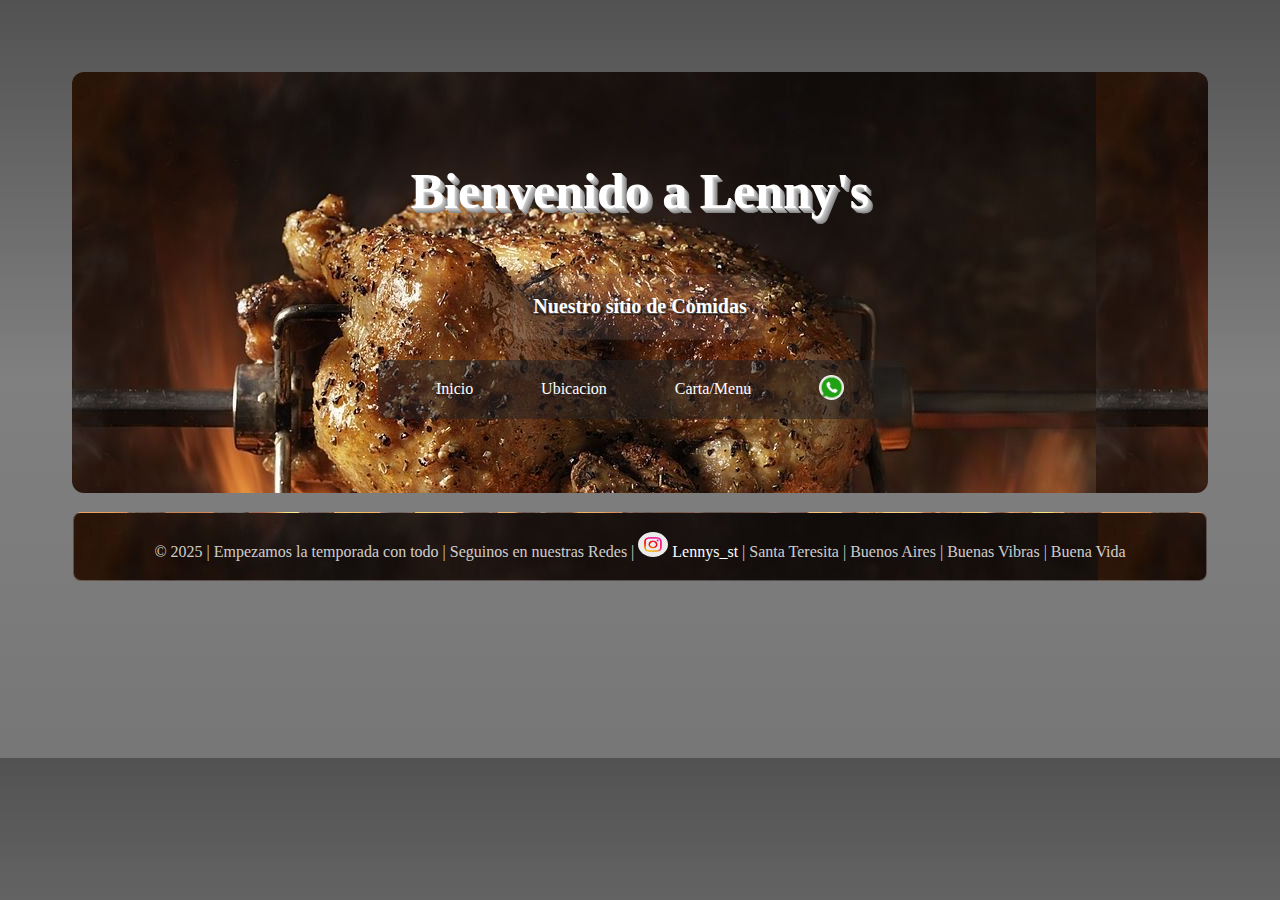
==== index.html @ 7f442c97 "Update index.html" ====
<!DOCTYPE html>
<html lang="en">
<head>
    <meta charset="UTF-8">
    <meta name="viewport" content="width=device-width, initial-scale=1.0">
    <title>Proyecto Lennis</title>
    <link rel="stylesheet" href="css/style.css">
</head>
<body >
    <header>
        <div class="container">
            <h1 class="texto-3d"> <strong>Bienvenido a Lenny's</strong></h1>
            <h3>Nuestro sitio de Comidas</h3>
            <nav id="barraTerca">
                <a href="pages/inicio.html">Inicio</a>
                <a href="https://www.google.com/maps/embed?pb=!1m18!1m12!1m3!1d3205.745470173629!2d-56.691723924910434!3d-36.536134572323576!2m3!1f0!2f0!3f0!3m2!1i1024!2i768!4f13.1!3m3!1m2!1s0x959c13864114dccb%3A0xd03bfc9c243e8496!2sLenny&#39;s!5e0!3m2!1ses!2sar!4v1731410761412!5m2!1ses!2sar">Ubicacion</a>
                <a href="#">Carta/Menu</a>
                <a href="https://api.whatsapp.com/send?phone=34648477972"><img src="/pages/img/whatsapp.png" alt=""></a>
                <span></span>
            </nav>
            <br>
        </div>
    </header>
    <br>
    <footer>
         <div class="container" id="piePagina">
            <div class="col-md-7">
                <p>© 2025 | Empezamos la temporada con todo | Seguinos en nuestras Redes | <img src="/pages/img/igPiePagina.jpg"> <a href="https://www.instagram.com/lennys_st/" style="text-decoration: none; color: white;" >Lennys_st</a> | Santa Teresita | Buenos Aires | Buenas Vibras | Buena Vida</p>
            </div>
         </div>
    </footer>
</body>
</html>
---- css/style.css ----
body{
    max-width: 1744px;
    max-height: 1064px;
    min-width: 344px;
    min-height: 614px;
    border-radius: 12px;
    padding: 5%;
    background: linear-gradient(rgba(0, 0, 0, 0.678), grey, rgba(0, 0, 0, 0.534));

}
::-webkit-scrollbar {
    display: none;
    }

.container h3{
    font-size: 20px;
    font-weight: bold;
    color: #ffffff;
    text-shadow: 1px 1px 0 #535252, 2px 2px 0 #00000096;
    border-radius: 12px;
    border: 1px solid rgba(0, 0, 0, 0.151);
    padding: 2%;
    background: rgba(255, 255, 255, 0.096);
}
.texto-3d {
    font-size: 50px;
    font-weight: bold;
    color: #ffffff;
    text-shadow: 1px 1px 0 #ccc, 2px 2px 0 #bbb, 3px 3px 0 #aaa, 4px 4px 0 #999, 5px 5px 0 #888;

}
.container {
    background: url('../pages/img/fondo5.jpg');
    display: flex;
    flex-direction: column;
    border-radius: 12px;
    align-items: center;
    padding: 5%;
}


nav {
    position: relative;
    width: 100%;
    max-width: 524px;
    height: auto;
    background: #22222284;
    border-radius: 8px;
    display: flex;
    justify-content: space-evenly;
    align-items: center;
    overflow: hidden;
    flex-wrap: wrap; /* Permite que los elementos se acomoden en múltiples líneas */
    padding: 10px 0;
}

nav a {
    position: relative;
    display: inline-block;
    font-size: 1em;
    font-weight: 500;
    color: #fff;
    text-decoration: none;
    padding: 5px 10px;
    z-index: 1;
    white-space: nowrap; /* Evita que los textos se corten */
}
nav a img{
    width:25px;
    height: 25px;
    border-radius: 50%;
}
nav a img:hover{
    width:30px;
    height: 30px;
    border-radius: 50%;
}

nav span {
    position: absolute;
    top: 0;
    left: 0;
    height: 100%;
    background: linear-gradient(45deg, #4f1919, #ff3333);
    border-radius: 8px;
    transition: .3s;
    width: 0; /* Ajustamos con el hover */
}

nav a:nth-child(1):hover ~ span {
    left: 30px;
    width: 90px;
}
nav a:nth-child(2):hover ~ span {
    left: 145px;
    width: 100px;
}
nav a:nth-child(3):hover ~ span {
    left: 280px;
    width: 110px;
}

#piePagina{
    font-family: 'Times New Roman', Times, serif;
    border: 1px solid rgba(255, 255, 255, 0.272);
    border-radius: 8px;
    background-color: #00000088;
    color: rgba(255, 255, 255, 0.802);
    padding: 3px;
    text-align: center;
	clear:both;
    display: flex;
    margin:1px;
    display: flex;
    justify-content: space-around;

}
.col-md-7 img{
    width:30px; 
    height:25px;
    border-radius: 50%;

}

@media(max-width:900px) {
    body{

        background: url('../pages/img/fondo5.jpg');
        font-size: 18px;
        padding: 20px;
        border-radius: 12px;
        padding: 5%;
        background: linear-gradient(rgba(0, 0, 0, 0.678), grey, rgba(0, 0, 0, 0.534));
    }
    nav {
        overflow: hidden;
    }
    nav ul {
        list-style-type:none;
        float:left;
        padding:0px;
    }
    nav ul li {
        float:left;
        padding:3px 10px;
        margin:2px;
        background:#ccccff;
        -moz-border-radius:5px;-webkit-border-radius:5px;-o-border-radius:5px;border-radius:5px;
    }
    .container h3{
        font-size: 20px;
        font-weight: bold;
        color: #ffffff;
        text-shadow: 1px 1px 0 #535252, 2px 2px 0 #00000096;
        border-radius: 12px;
        border: 1px solid rgba(0, 0, 0, 0.151);
        padding: 2%;
        background: rgba(255, 255, 255, 0.096);
    }
    .container {
        background: url('../pages/img/fondo5.jpg');
        display: flex;
        flex-direction: column;
        border-radius: 12px;
        align-items: center;
        padding: 5%;
    }
    .texto-3d {
        font-size: 30px;
        font-weight: bold;
        color: #ffffff;
        text-shadow: 1px 1px 0 #ccc, 2px 2px 0 #bbb, 3px 3px 0 #aaa, 4px 4px 0 #999, 5px 5px 0 #888;
    }
    .col-md-7 img{
        width:30px; 
        height:25px;
        border-radius: 50%;
    
    }
}

@media only screen and (max-width: 768px){
    body {
        font-size: 16px;
        border-radius: 12px;
        padding: 5%;
        background: linear-gradient(rgba(0, 0, 0, 0.678), grey, rgba(0, 0, 0, 0.534));
    }
    nav {
        flex-direction: column;
        height: auto;
    }
    nav a {
        padding: 10px;
        font-size: 0.9em;
    }
    nav span {
        display: none; /* Opcional: Ocultar el span en pantallas pequeñas */
    }
    nav a:hover{
    color: #ffffff;
    text-shadow: 1px 1px 0 #535252, 2px 2px 0 #00000096;
    font-size: medium;
    }
    .container h3{
        font-size: 20px;
        font-weight: bold;
        color: #ffffff;
        text-shadow: 1px 1px 0 #535252, 2px 2px 0 #00000096;
        border-radius: 12px;
        border: 1px solid rgba(0, 0, 0, 0.151);
        padding: 2%;
        background: rgba(255, 255, 255, 0.096);
    }
    .container {
        background: url('../pages/img/fondo5.jpg');
        display: flex;
        flex-direction: column;
        border-radius: 12px;
        align-items: center;
        padding: 5%;
    }
    nav {
        display: flex;
        flex-direction: column;
    }
    .texto-3d {
        font-size: 25px;
        font-weight: bold;
        color: #ffffff;
        text-shadow: 1px 1px 0 #ccc, 2px 2px 0 #bbb, 3px 3px 0 #aaa, 4px 4px 0 #999, 5px 5px 0 #888;
    
    }
    .col-md-7 img{
        width:30px; 
        height:25px;
        border-radius: 50%;
    
    }
}
@media(max-width:450px)
{
    body{
        border-radius: 12px;
        padding: 5%;
        background: linear-gradient(rgba(0, 0, 0, 0.678), grey, rgba(0, 0, 0, 0.534));
    }
    nav {
        justify-content: center;
    }
    nav a {
        font-size: 0.8em;
    }
    nav a:hover{
        color: #ffffff;
        text-shadow: 1px 1px 0 #535252, 2px 2px 0 #00000096;
        font-size: medium;
        }
    .container h3{
        font-size: 20px;
        font-weight: bold;
        color: #ffffff;
        text-shadow: 1px 1px 0 #535252, 2px 2px 0 #00000096;
        border-radius: 12px;
        border: 1px solid rgba(0, 0, 0, 0.151);
        padding: 2%;
        background: rgba(255, 255, 255, 0.096);
    }

    .container {
        background: url('../pages/img/fondo5.jpg');
        display: flex;
        flex-direction: column;
        border-radius: 12px;
        align-items: center;
        padding: 5%;
    }
    .texto-3d {
        font-size: 20px;
        font-weight: bold;
        color: #ffffff;
        text-shadow: 1px 1px 0 #ccc, 2px 2px 0 #bbb, 3px 3px 0 #aaa, 4px 4px 0 #999, 5px 5px 0 #888;
    }
    .col-md-7 img{
        width:30px; 
        height:25px;
        border-radius: 50%;
    
    }
}
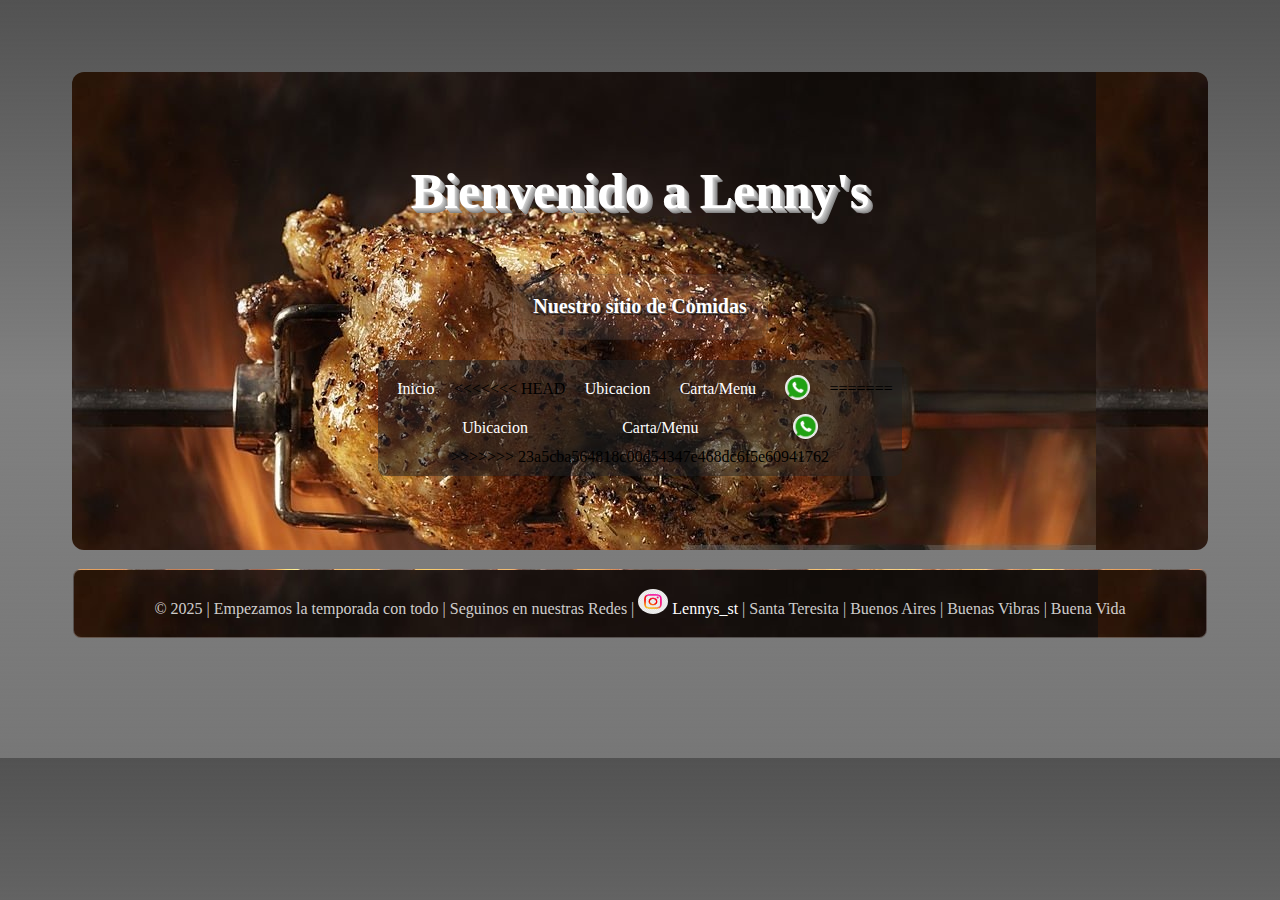
==== commit 42d32b59: "conflictos resueltos" ====
--- a/index.html
+++ b/index.html
@@ -13,9 +13,15 @@
             <h3>Nuestro sitio de Comidas</h3>
             <nav id="barraTerca">
                 <a href="pages/inicio.html">Inicio</a>
+<<<<<<< HEAD
+                <a href="https://www.google.com.ar/maps/place/Lenny's/@-36.5361346,-56.6917239,17z/data=!3m1!4b1!4m6!3m5!1s0x959c13864114dccb:0xd03bfc9c243e8496!8m2!3d-36.5361346!4d-56.689149!16s%2Fg%2F11y8mk89qc?entry=ttu&g_ep=EgoyMDI0MTIxMS4wIKXMDSoASAFQAw%3D%3D">Ubicacion</a>
+                <a href="https://drive.google.com/file/d/1txusIKfywnifW_B58YlZZDZ5k8r4GmUc/view?fbclid=PAZXh0bgNhZW0CMTEAAab_FjoKiGYpR-UybZ07ImNpi_3Qj2vV-Ztpm-v8RNq9Bwa40JDwaXIdIe8_aem_9Q1VLD7rsU3vD4_afG4n7A">Carta/Menu</a>
+                <a href="https://wa.link/a035o9"><img src="/pages/img/whatsapp.png" alt=""></a>
+=======
                 <a href="https://www.google.com/maps/embed?pb=!1m18!1m12!1m3!1d3205.745470173629!2d-56.691723924910434!3d-36.536134572323576!2m3!1f0!2f0!3f0!3m2!1i1024!2i768!4f13.1!3m3!1m2!1s0x959c13864114dccb%3A0xd03bfc9c243e8496!2sLenny&#39;s!5e0!3m2!1ses!2sar!4v1731410761412!5m2!1ses!2sar">Ubicacion</a>
                 <a href="#">Carta/Menu</a>
-                <a href="https://api.whatsapp.com/send?phone=34648477972"><img src="/pages/img/whatsapp.png" alt=""></a>
+                <a href="https://api.whatsapp.com/send?phone=34648477972"><img src="img/whatsapp.png" alt=""></a>
+>>>>>>> 23a5cba564818c00d54347e468dc6f5e60941762
                 <span></span>
             </nav>
             <br>
@@ -25,7 +31,7 @@
     <footer>
          <div class="container" id="piePagina">
             <div class="col-md-7">
-                <p>© 2025 | Empezamos la temporada con todo | Seguinos en nuestras Redes | <img src="/pages/img/igPiePagina.jpg"> <a href="https://www.instagram.com/lennys_st/" style="text-decoration: none; color: white;" >Lennys_st</a> | Santa Teresita | Buenos Aires | Buenas Vibras | Buena Vida</p>
+                <p>© 2025 | Empezamos la temporada con todo | Seguinos en nuestras Redes | <img src="img/igPiePagina.jpg"> <a href="https://www.instagram.com/lennys_st/" style="text-decoration: none; color: white;" >Lennys_st</a> | Santa Teresita | Buenos Aires | Buenas Vibras | Buena Vida</p>
             </div>
          </div>
     </footer>
--- a/css/style.css
+++ b/css/style.css
@@ -7,7 +7,10 @@
     border-radius: 12px;
     padding: 5%;
     background: linear-gradient(rgba(0, 0, 0, 0.678), grey, rgba(0, 0, 0, 0.534));
-
+<<<<<<< HEAD
+=======
+
+>>>>>>> 23a5cba564818c00d54347e468dc6f5e60941762
 }
 ::-webkit-scrollbar {
     display: none;
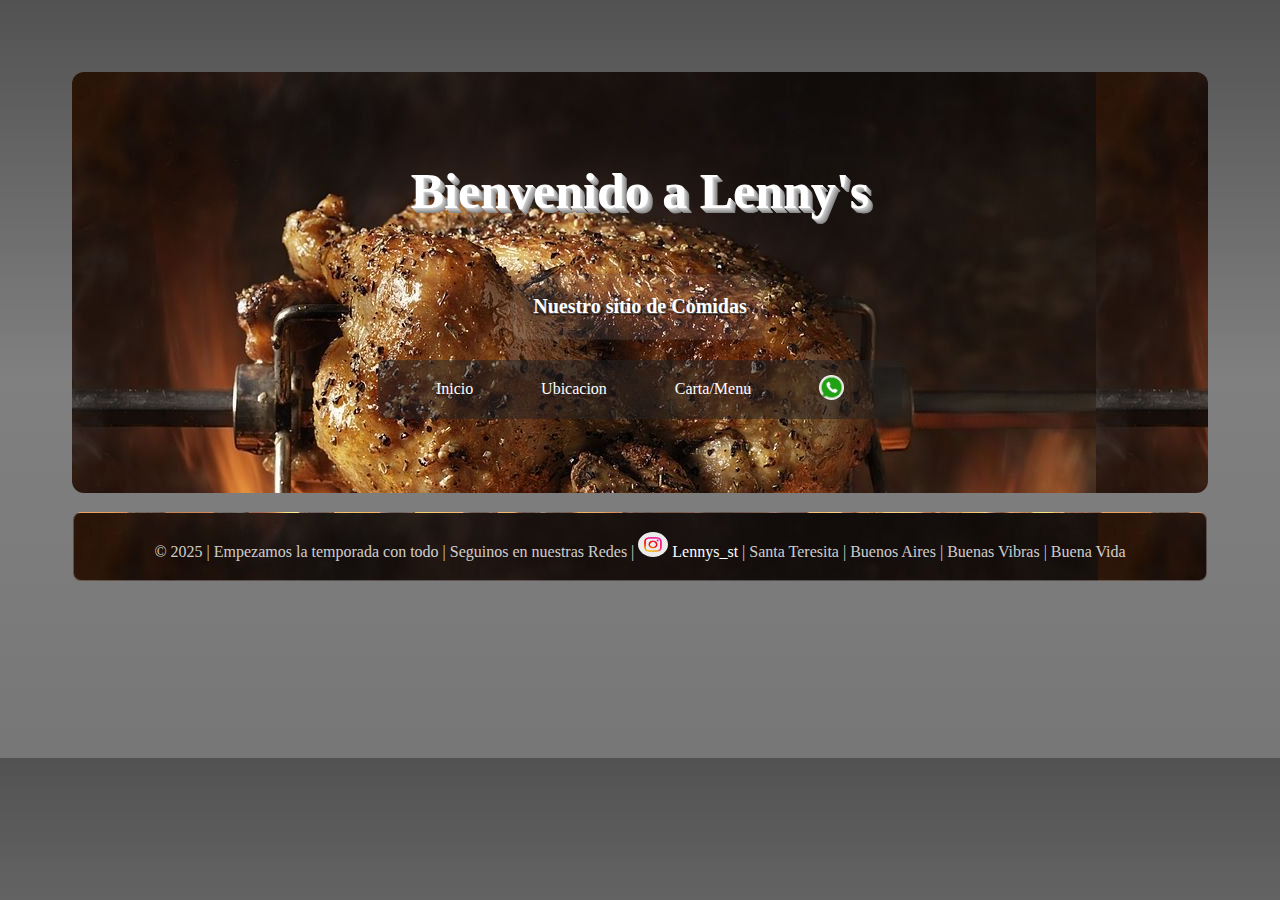
==== commit 70e88942: "conflictoshead index.html" ====
--- a/index.html
+++ b/index.html
@@ -13,15 +13,9 @@
             <h3>Nuestro sitio de Comidas</h3>
             <nav id="barraTerca">
                 <a href="pages/inicio.html">Inicio</a>
-<<<<<<< HEAD
                 <a href="https://www.google.com.ar/maps/place/Lenny's/@-36.5361346,-56.6917239,17z/data=!3m1!4b1!4m6!3m5!1s0x959c13864114dccb:0xd03bfc9c243e8496!8m2!3d-36.5361346!4d-56.689149!16s%2Fg%2F11y8mk89qc?entry=ttu&g_ep=EgoyMDI0MTIxMS4wIKXMDSoASAFQAw%3D%3D">Ubicacion</a>
                 <a href="https://drive.google.com/file/d/1txusIKfywnifW_B58YlZZDZ5k8r4GmUc/view?fbclid=PAZXh0bgNhZW0CMTEAAab_FjoKiGYpR-UybZ07ImNpi_3Qj2vV-Ztpm-v8RNq9Bwa40JDwaXIdIe8_aem_9Q1VLD7rsU3vD4_afG4n7A">Carta/Menu</a>
-                <a href="https://wa.link/a035o9"><img src="/pages/img/whatsapp.png" alt=""></a>
-=======
-                <a href="https://www.google.com/maps/embed?pb=!1m18!1m12!1m3!1d3205.745470173629!2d-56.691723924910434!3d-36.536134572323576!2m3!1f0!2f0!3f0!3m2!1i1024!2i768!4f13.1!3m3!1m2!1s0x959c13864114dccb%3A0xd03bfc9c243e8496!2sLenny&#39;s!5e0!3m2!1ses!2sar!4v1731410761412!5m2!1ses!2sar">Ubicacion</a>
-                <a href="#">Carta/Menu</a>
-                <a href="https://api.whatsapp.com/send?phone=34648477972"><img src="img/whatsapp.png" alt=""></a>
->>>>>>> 23a5cba564818c00d54347e468dc6f5e60941762
+                <a href="https://wa.link/a035o9"><img src="img/whatsapp.png" alt=""></a>
                 <span></span>
             </nav>
             <br>
